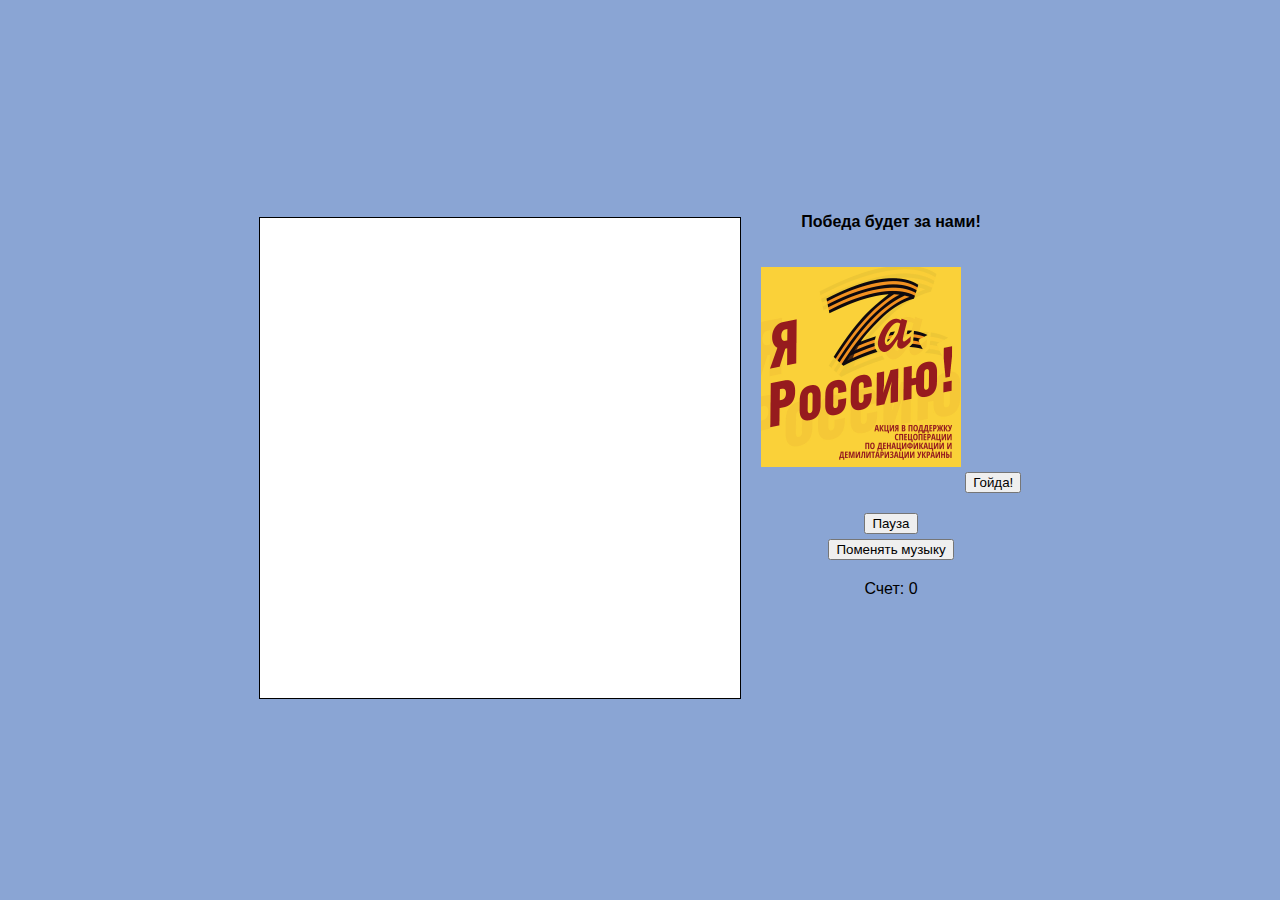
==== index.html @ 4b9454a0 "Add files via upload" ====
<!DOCTYPE html>
<html lang="ru">
<head>
    <meta charset="UTF-8">
    <meta name="viewport" content="width=device-width, initial-scale=1.0">
    <title>Игра Россия вперёд!</title>
    <link rel="stylesheet" href="styles.css">
</head>
<body>
    <div class="container">
        <div id="left-container">
            <canvas id="gameCanvas" width="480" height="480"></canvas>
        </div>
        <div class="right-container">
            <p><b>Победа будет за нами!</b></p>
            <img id="myImage" src="Роисся.jpg" height="200" width="200">
            <button id="startBtn">Гойда!</button>

            <div class="button-container">
                        <button class="кнопки">Пауза</button>
          <button class="кнопки">Поменять музыку</button>
            </div>
<div id="restartContainer" style="display: none;">
    <p>Ты чё! Русские не проигрывают!</p>
    <button id="restartButton">Начни заново</button>
</div>

            <div id="score">Счет: 0</div>
         <audio id="eatAudio1" src="eat.mp3"></audio>
<audio id="eatAudio2" src="eat2.mp3"></audio>
<audio id="eatAudio3" src="eat3.mp3"></audio>
        </div>
    </div>
    <script src="snake.js"></script>
</body>
</html>
---- styles.css ----
* {
    box-sizing: border-box;
}

body {
    display: flex;
    justify-content: center;
    align-items: center;
    height: 100vh;
    background: #8aa5d4;
    margin: 0;
    font-family: Arial, sans-serif;
    overflow: hidden; /* Скрываем прокрутку страницы */
}

.container {
    display: flex; /* Располагаем элементы в строку */
}

#left-container {
    margin-right: 20px; /* Отступ справа для расстояния между канвасом и правой частью */
}

.right-container {
    text-align: center; /* Центруем текст и элементы внутри правого контейнера */
}

#myImage {
    margin: 20px 0; /* Отступы сверху и снизу для изображения */
}

.button-container {
    margin: 20px 0; /* Отступы сверху и снизу для контейнера кнопок */
}

.кнопки {
    display: block; /* Каждая кнопка будет на новой строке */
    margin: 5px auto; /* Отступы между кнопками и выравнивание по центру */
}

#score {
    margin-top: 20px; /* Отступ сверху для счёта */
}

canvas {
    border: 1px solid black;
    background-color: #ffffff;
    margin-top: 20px; /* Отступ сверху для канваса */
}

#startBtn {
    margin-top: 20px; /* Отступ сверху для кнопки "Начать игру" */
}
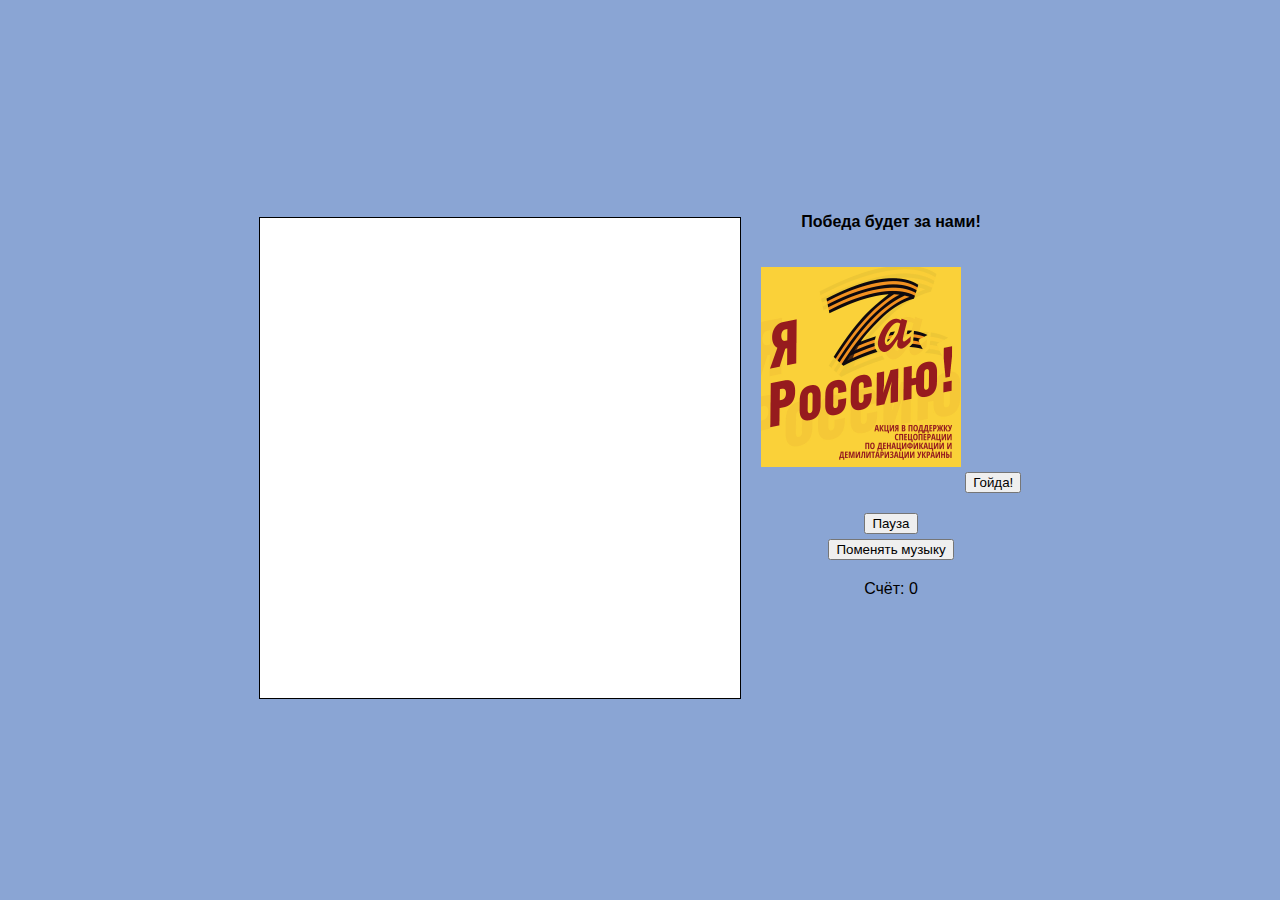
==== commit 99f0d213: "Add files via upload" ====
--- a/index.html
+++ b/index.html
@@ -17,20 +17,19 @@
             <button id="startBtn">Гойда!</button>
 
             <div class="button-container">
-                        <button class="кнопки">Пауза</button>
-          <button class="кнопки">Поменять музыку</button>
+                <button class="кнопки" id="pauseBtn">Пауза</button>
+                <button class="кнопки" id="changeMusicBtn">Поменять музыку</button>
             </div>
-<div id="restartContainer" style="display: none;">
-    <p>Ты чё! Русские не проигрывают!</p>
-    <button id="restartButton">Начни заново</button>
-</div>
+            <div id="restartContainer" style="display: none;">
+                <p>Ты чё! Русские не проигрывают!</p>
+                <button id="restartButton">Начни заново</button>
+            </div>
 
-            <div id="score">Счет: 0</div>
-         <audio id="eatAudio1" src="eat.mp3"></audio>
-<audio id="eatAudio2" src="eat2.mp3"></audio>
-<audio id="eatAudio3" src="eat3.mp3"></audio>
+            <div id="score">Счёт: 0</div>
+            <audio id="eatAudio1" src="eat.mp3"></audio>
+            <audio id="eatAudio2" src="eat2.mp3"></audio>
         </div>
     </div>
     <script src="snake.js"></script>
 </body>
-</html>
+</html>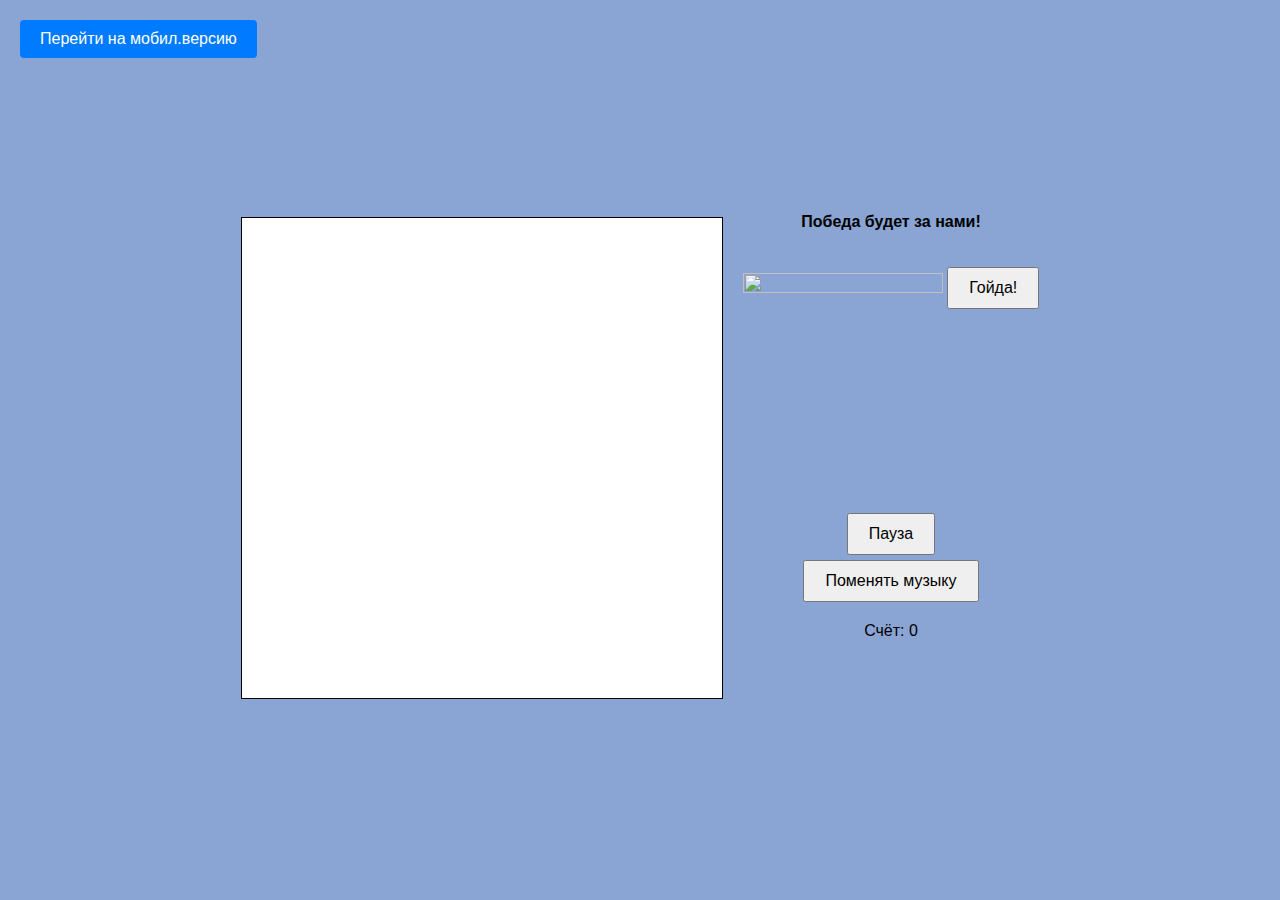
==== commit 38de7694: "Add files via upload" ====
--- a/index.html
+++ b/index.html
@@ -8,12 +8,15 @@
 </head>
 <body>
     <div class="container">
+<div id="mobileBtnContainer">
+    <button id="mobileBtn">Перейти на мобил.версию</button>
+</div>
         <div id="left-container">
             <canvas id="gameCanvas" width="480" height="480"></canvas>
         </div>
         <div class="right-container">
             <p><b>Победа будет за нами!</b></p>
-            <img id="myImage" src="Роисся.jpg" height="200" width="200">
+            <img id="myImage" src="images/Роисся.jpg" height="200" width="200">
             <button id="startBtn">Гойда!</button>
 
             <div class="button-container">
@@ -26,10 +29,17 @@
             </div>
 
             <div id="score">Счёт: 0</div>
-            <audio id="eatAudio1" src="eat.mp3"></audio>
-            <audio id="eatAudio2" src="eat2.mp3"></audio>
+            <audio id="eatAudio1" src="music/eat.mp3"></audio>
+            <audio id="eatAudio2" src="music/eat2.mp3"></audio>
         </div>
     </div>
-    <script src="snake.js"></script>
+
+    <!-- Подключаем основной модуль JS -->
+    <script type="module" src="snake.js"></script>
+    <script>
+        document.getElementById("mobileBtn").onclick = function() {
+            window.location.href = 'index_mobile.html'; // Переход на мобильную версию
+        };
+    </script>
 </body>
-</html>+</html>
--- a/styles.css
+++ b/styles.css
@@ -15,7 +15,30 @@
 
 .container {
     display: flex; /* Располагаем элементы в строку */
+    flex-wrap: wrap; /* Переносим элементы на следующую строку на маленьких экранах */
 }
+
+#mobileBtnContainer {
+    position: absolute;
+    top: 20px; /* Отступ от верхнего края окна */
+    left: 20px; /* Отступ от левого края окна */
+    z-index: 1000; /* Поднятие кнопки выше остальных элементов */
+}
+
+#mobileBtn {
+    padding: 10px 20px;
+    font-size: 16px;
+    background-color: #007bff;
+    color: white;
+    border: none;
+    border-radius: 4px;
+    cursor: pointer;
+}
+
+#mobileBtn:hover {
+    background-color: #0056b3;
+}
+
 
 #left-container {
     margin-right: 20px; /* Отступ справа для расстояния между канвасом и правой частью */
@@ -23,10 +46,13 @@
 
 .right-container {
     text-align: center; /* Центруем текст и элементы внутри правого контейнера */
+    max-width: 300px;
 }
 
 #myImage {
     margin: 20px 0; /* Отступы сверху и снизу для изображения */
+    max-width: 100%; /* Масштабируем изображение на мобильных устройствах */
+    height: auto;
 }
 
 .button-container {
@@ -36,6 +62,8 @@
 .кнопки {
     display: block; /* Каждая кнопка будет на новой строке */
     margin: 5px auto; /* Отступы между кнопками и выравнивание по центру */
+    padding: 10px 20px; /* Увеличиваем размер кнопок для удобства на мобильных устройствах */
+    font-size: 16px;
 }
 
 #score {
@@ -46,8 +74,24 @@
     border: 1px solid black;
     background-color: #ffffff;
     margin-top: 20px; /* Отступ сверху для канваса */
+    max-width: 100%; /* Масштабируем канвас на мобильных устройствах */
+    height: auto;
 }
 
 #startBtn {
     margin-top: 20px; /* Отступ сверху для кнопки "Начать игру" */
+    padding: 10px 20px; /* Увеличиваем размер кнопки для удобства на мобильных устройствах */
+    font-size: 16px;
 }
+
+/* Медиа-запросы для устройств с шириной экрана менее 768px */
+@media (max-width: 768px) {
+    #left-container {
+        margin-right: 0;
+        margin-bottom: 20px; /* Добавляем отступ снизу для канваса на маленьких экранах */
+    }
+
+    .right-container {
+        max-width: 100%;
+    }
+}
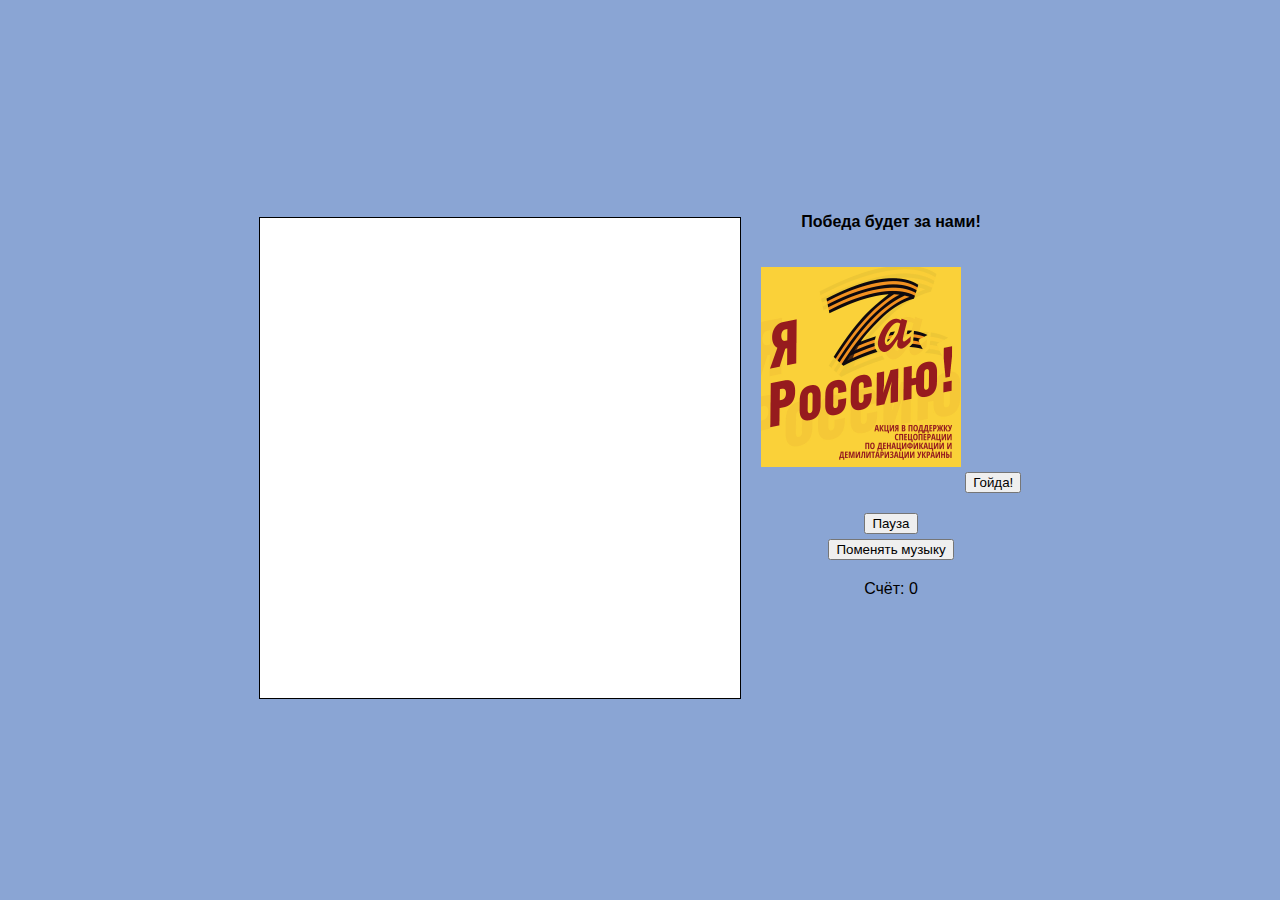
==== commit bb64f53e: "Add files via upload" ====
--- a/index.html
+++ b/index.html
@@ -8,15 +8,12 @@
 </head>
 <body>
     <div class="container">
-<div id="mobileBtnContainer">
-    <button id="mobileBtn">Перейти на мобил.версию</button>
-</div>
         <div id="left-container">
             <canvas id="gameCanvas" width="480" height="480"></canvas>
         </div>
         <div class="right-container">
             <p><b>Победа будет за нами!</b></p>
-            <img id="myImage" src="images/Роисся.jpg" height="200" width="200">
+            <img id="myImage" src="Роисся.jpg" height="200" width="200">
             <button id="startBtn">Гойда!</button>
 
             <div class="button-container">
@@ -29,17 +26,10 @@
             </div>
 
             <div id="score">Счёт: 0</div>
-            <audio id="eatAudio1" src="music/eat.mp3"></audio>
-            <audio id="eatAudio2" src="music/eat2.mp3"></audio>
+            <audio id="eatAudio1" src="eat.mp3"></audio>
+            <audio id="eatAudio2" src="eat2.mp3"></audio>
         </div>
     </div>
-
-    <!-- Подключаем основной модуль JS -->
-    <script type="module" src="snake.js"></script>
-    <script>
-        document.getElementById("mobileBtn").onclick = function() {
-            window.location.href = 'index_mobile.html'; // Переход на мобильную версию
-        };
-    </script>
+    <script src="snake.js"></script>
 </body>
-</html>
+</html>--- a/styles.css
+++ b/styles.css
@@ -15,30 +15,7 @@
 
 .container {
     display: flex; /* Располагаем элементы в строку */
-    flex-wrap: wrap; /* Переносим элементы на следующую строку на маленьких экранах */
 }
-
-#mobileBtnContainer {
-    position: absolute;
-    top: 20px; /* Отступ от верхнего края окна */
-    left: 20px; /* Отступ от левого края окна */
-    z-index: 1000; /* Поднятие кнопки выше остальных элементов */
-}
-
-#mobileBtn {
-    padding: 10px 20px;
-    font-size: 16px;
-    background-color: #007bff;
-    color: white;
-    border: none;
-    border-radius: 4px;
-    cursor: pointer;
-}
-
-#mobileBtn:hover {
-    background-color: #0056b3;
-}
-
 
 #left-container {
     margin-right: 20px; /* Отступ справа для расстояния между канвасом и правой частью */
@@ -46,13 +23,10 @@
 
 .right-container {
     text-align: center; /* Центруем текст и элементы внутри правого контейнера */
-    max-width: 300px;
 }
 
 #myImage {
     margin: 20px 0; /* Отступы сверху и снизу для изображения */
-    max-width: 100%; /* Масштабируем изображение на мобильных устройствах */
-    height: auto;
 }
 
 .button-container {
@@ -62,8 +36,6 @@
 .кнопки {
     display: block; /* Каждая кнопка будет на новой строке */
     margin: 5px auto; /* Отступы между кнопками и выравнивание по центру */
-    padding: 10px 20px; /* Увеличиваем размер кнопок для удобства на мобильных устройствах */
-    font-size: 16px;
 }
 
 #score {
@@ -74,24 +46,8 @@
     border: 1px solid black;
     background-color: #ffffff;
     margin-top: 20px; /* Отступ сверху для канваса */
-    max-width: 100%; /* Масштабируем канвас на мобильных устройствах */
-    height: auto;
 }
 
 #startBtn {
     margin-top: 20px; /* Отступ сверху для кнопки "Начать игру" */
-    padding: 10px 20px; /* Увеличиваем размер кнопки для удобства на мобильных устройствах */
-    font-size: 16px;
 }
-
-/* Медиа-запросы для устройств с шириной экрана менее 768px */
-@media (max-width: 768px) {
-    #left-container {
-        margin-right: 0;
-        margin-bottom: 20px; /* Добавляем отступ снизу для канваса на маленьких экранах */
-    }
-
-    .right-container {
-        max-width: 100%;
-    }
-}
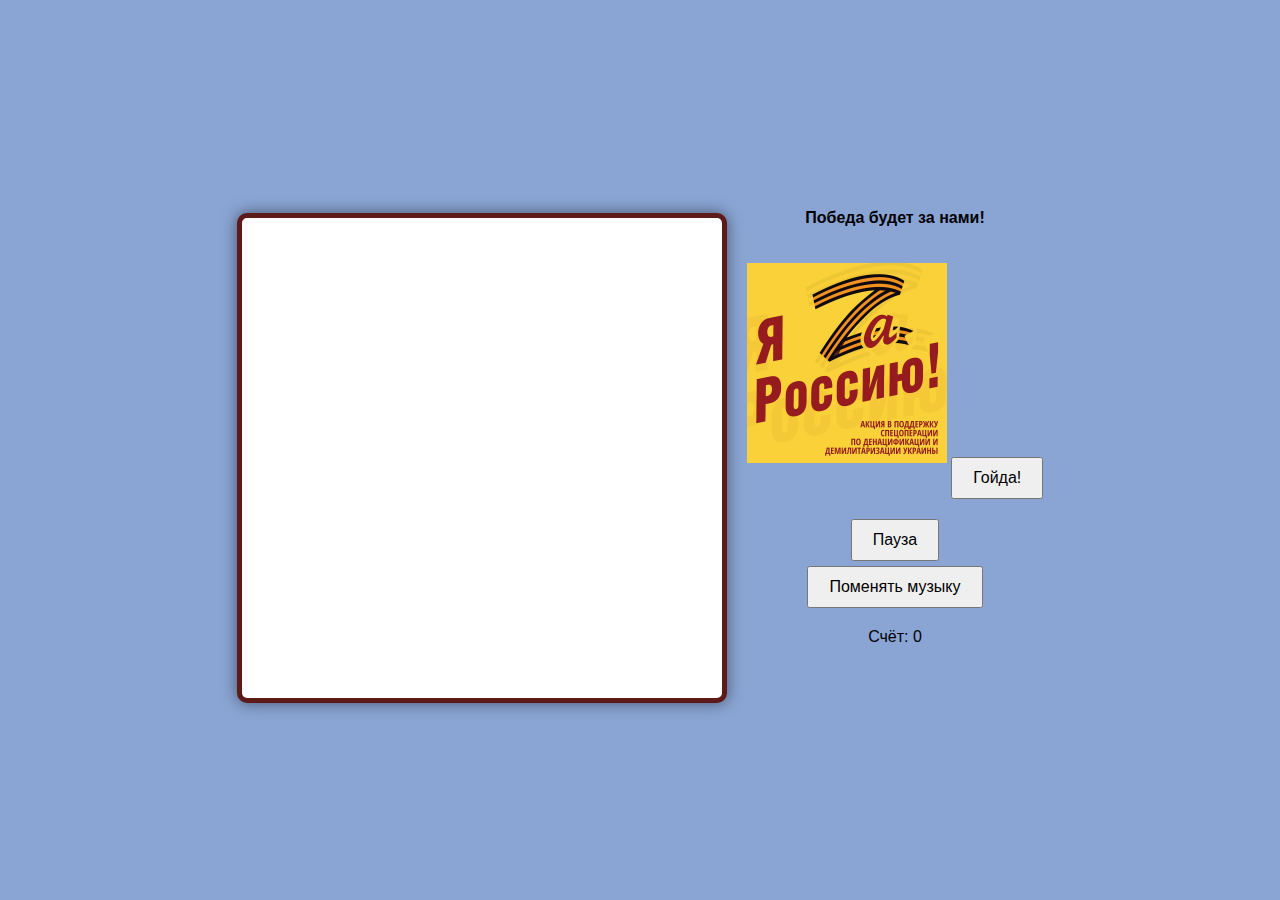
==== commit 15ecf789: "Update index.html" ====
--- a/index.html
+++ b/index.html
@@ -30,6 +30,6 @@
             <audio id="eatAudio2" src="eat2.mp3"></audio>
         </div>
     </div>
-    <script src="snake.js"></script>
+    <script  type="module" src="snake.js"></script>
 </body>
-</html>+</html>
--- a/styles.css
+++ b/styles.css
@@ -15,6 +15,7 @@
 
 .container {
     display: flex; /* Располагаем элементы в строку */
+    flex-wrap: wrap; /* Переносим элементы на следующую строку на маленьких экранах */
 }
 
 #left-container {
@@ -23,10 +24,13 @@
 
 .right-container {
     text-align: center; /* Центруем текст и элементы внутри правого контейнера */
+    max-width: 300px;
 }
 
 #myImage {
     margin: 20px 0; /* Отступы сверху и снизу для изображения */
+    max-width: 100%; /* Масштабируем изображение на мобильных устройствах */
+    height: auto;
 }
 
 .button-container {
@@ -36,6 +40,8 @@
 .кнопки {
     display: block; /* Каждая кнопка будет на новой строке */
     margin: 5px auto; /* Отступы между кнопками и выравнивание по центру */
+    padding: 10px 20px; /* Увеличиваем размер кнопок для удобства на мобильных устройствах */
+    font-size: 16px;
 }
 
 #score {
@@ -43,11 +49,30 @@
 }
 
 canvas {
-    border: 1px solid black;
-    background-color: #ffffff;
+    border: 5px solid #5e1919; /* Толщина и цвет рамки */
+    background-color: #ffffff; /* Фон канваса */
     margin-top: 20px; /* Отступ сверху для канваса */
+    max-width: 100%; /* Масштабируем канвас на мобильных устройствах */
+    height: auto;
+    box-shadow: 0px 0px 15px rgba(0, 0, 0, 0.5); /* Добавление тени вокруг рамки */
+    border-radius: 10px; /* Закругленные углы рамки */
 }
+
 
 #startBtn {
     margin-top: 20px; /* Отступ сверху для кнопки "Начать игру" */
+    padding: 10px 20px; /* Увеличиваем размер кнопки для удобства на мобильных устройствах */
+    font-size: 16px;
 }
+
+/* Медиа-запросы для устройств с шириной экрана менее 768px */
+@media (max-width: 768px) {
+    #left-container {
+        margin-right: 0;
+        margin-bottom: 20px; /* Добавляем отступ снизу для канваса на маленьких экранах */
+    }
+
+    .right-container {
+        max-width: 100%;
+    }
+}
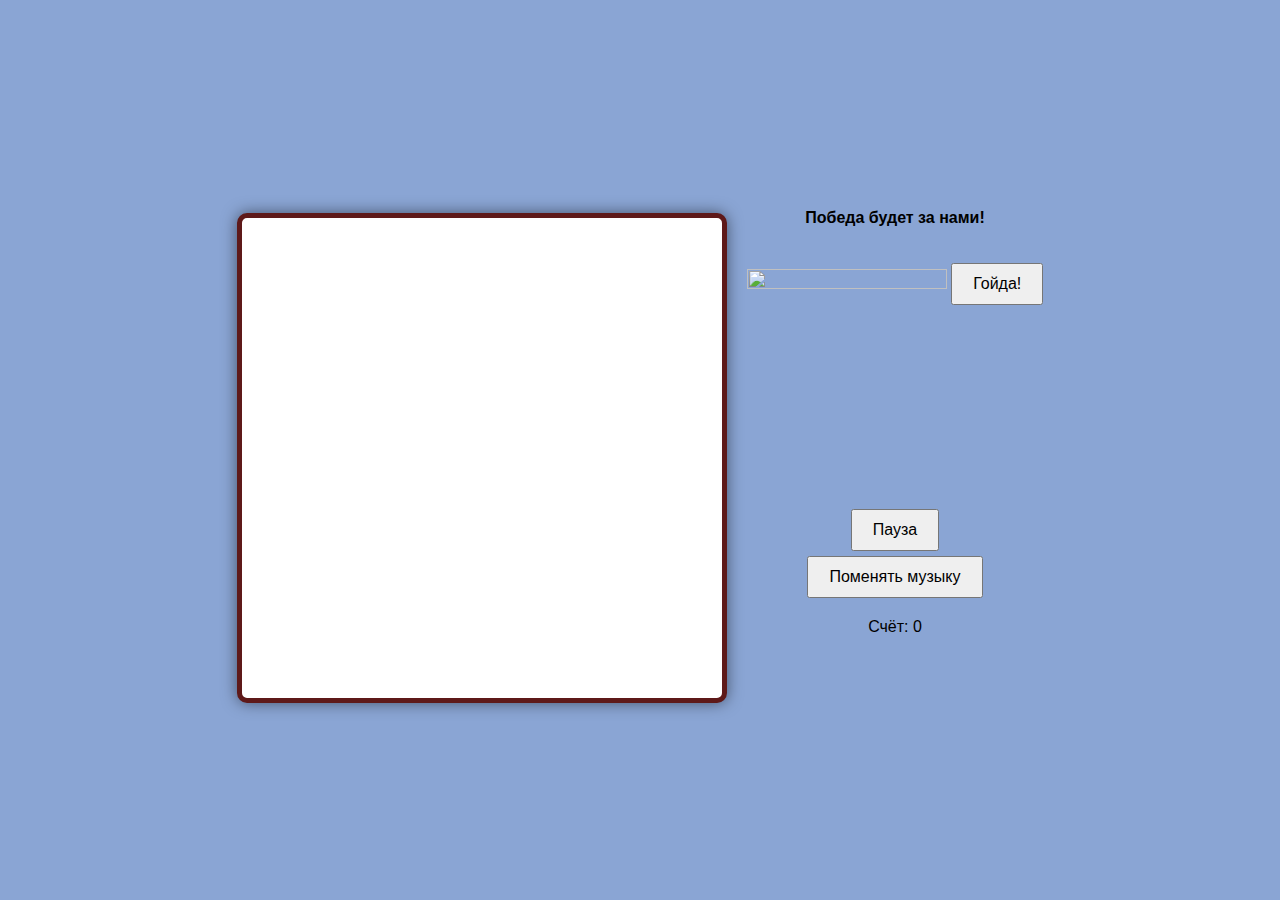
==== commit ae88956a: "Add files via upload" ====
--- a/index.html
+++ b/index.html
@@ -13,7 +13,7 @@
         </div>
         <div class="right-container">
             <p><b>Победа будет за нами!</b></p>
-            <img id="myImage" src="Роисся.jpg" height="200" width="200">
+            <img id="myImage" src="images/Роисся.jpg" height="200" width="200">
             <button id="startBtn">Гойда!</button>
 
             <div class="button-container">
@@ -26,10 +26,12 @@
             </div>
 
             <div id="score">Счёт: 0</div>
-            <audio id="eatAudio1" src="eat.mp3"></audio>
-            <audio id="eatAudio2" src="eat2.mp3"></audio>
+            <audio id="eatAudio1" src="music/eat.mp3"></audio>
+            <audio id="eatAudio2" src="music/eat2.mp3"></audio>
         </div>
     </div>
+
+    <!-- Подключаем основной модуль JS -->
     <script  type="module" src="snake.js"></script>
 </body>
 </html>
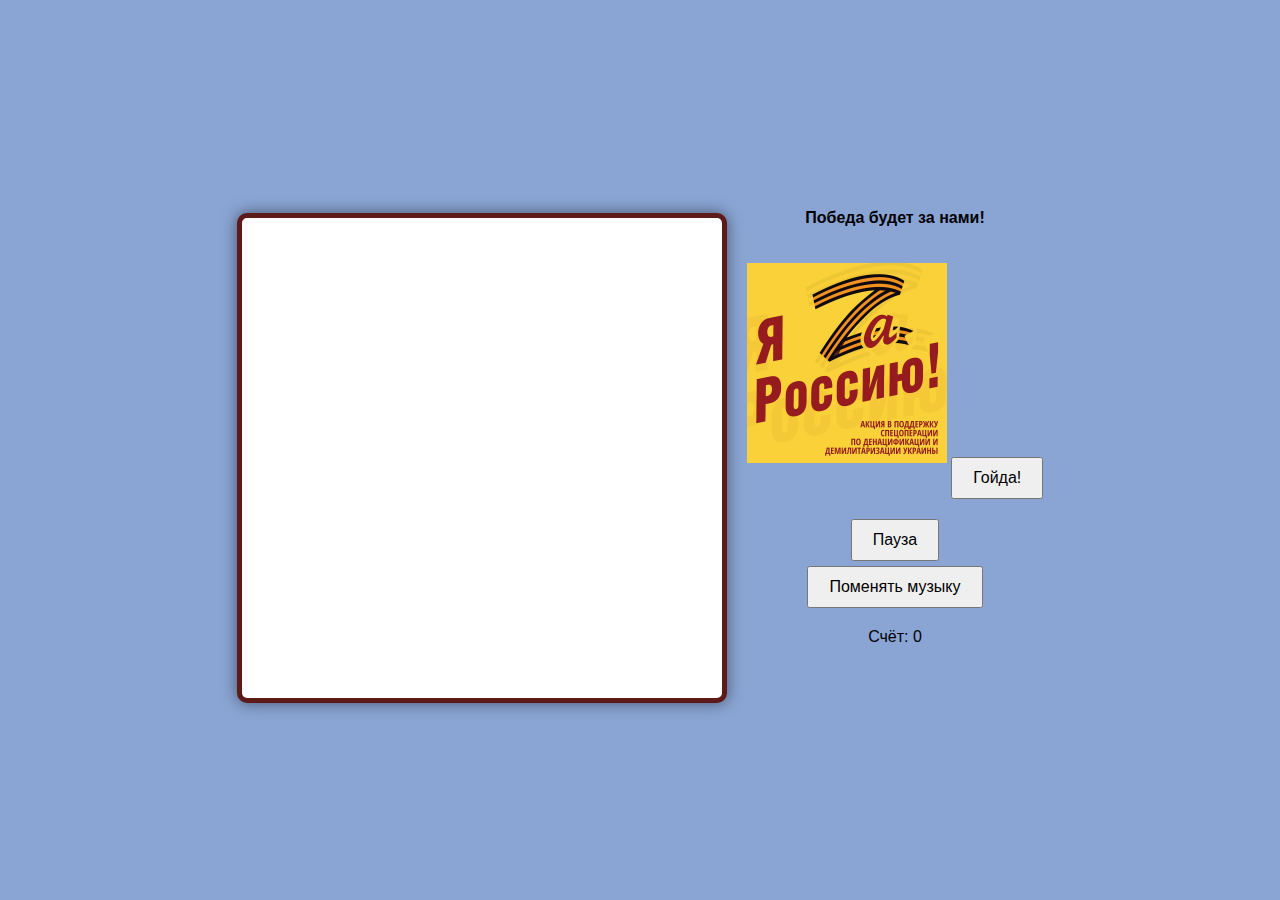
==== commit 57c70c3f: "Update index.html" ====
--- a/index.html
+++ b/index.html
@@ -13,7 +13,7 @@
         </div>
         <div class="right-container">
             <p><b>Победа будет за нами!</b></p>
-            <img id="myImage" src="images/Роисся.jpg" height="200" width="200">
+            <img id="myImage" src="Роисся.jpg" height="200" width="200">
             <button id="startBtn">Гойда!</button>
 
             <div class="button-container">
@@ -26,8 +26,8 @@
             </div>
 
             <div id="score">Счёт: 0</div>
-            <audio id="eatAudio1" src="music/eat.mp3"></audio>
-            <audio id="eatAudio2" src="music/eat2.mp3"></audio>
+            <audio id="eatAudio1" src="eat.mp3"></audio>
+            <audio id="eatAudio2" src="eat2.mp3"></audio>
         </div>
     </div>
 
